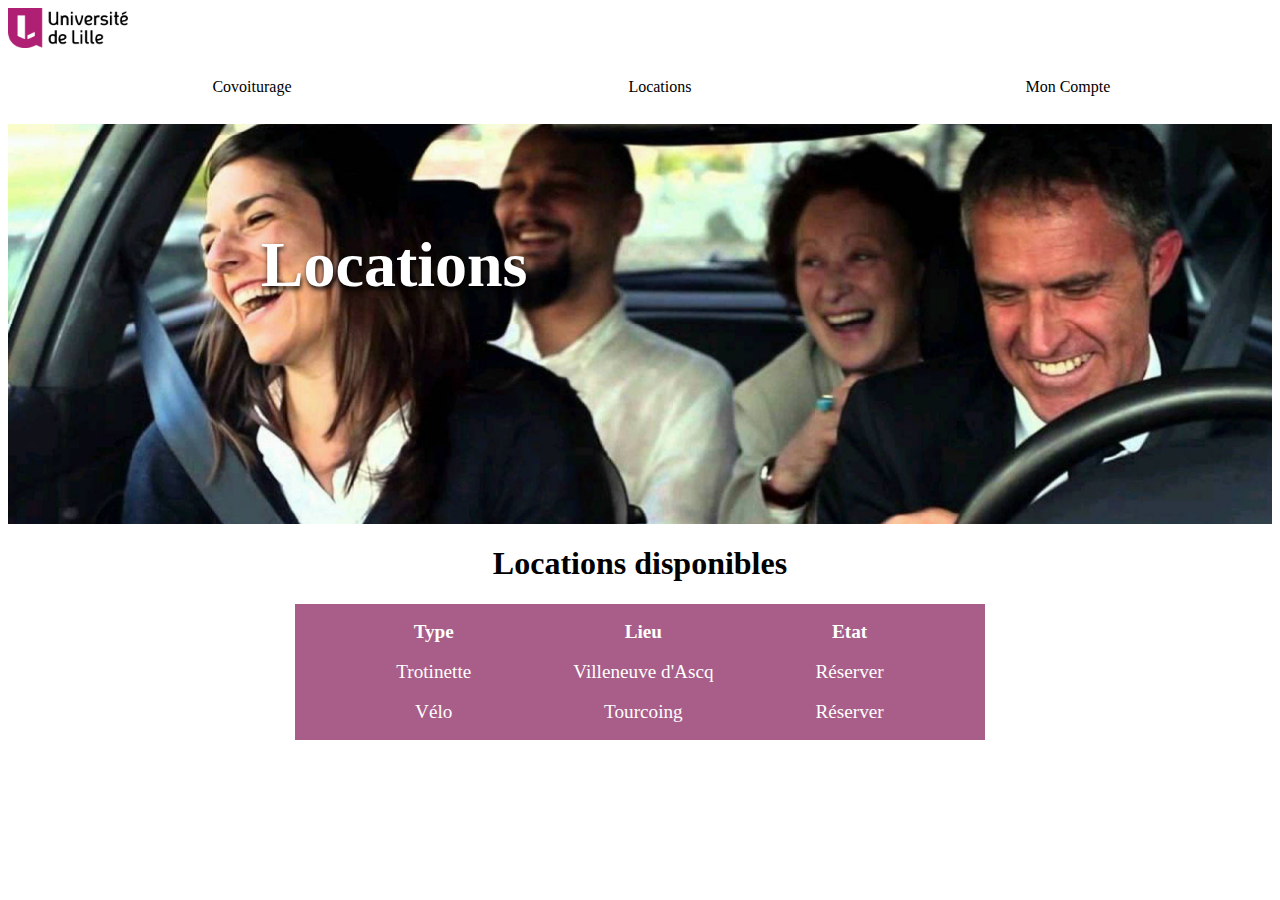
==== location.html @ a5b9e6ca "web" ====
<!DOCTYPE html>
<html lang="fr">
<head>
    <meta charset="UTF-8">
    <title>location</title>
    <link rel="stylesheet" href="css/style.css"/>
</head>
<body>
    <header>
        <img src="images/universite.png" alt="logo universite lille" style="width:120px;height:40px">
    </header>

    <nav>
        <ul>
            <li><a href="index.html">Covoiturage</a></li>
            <li><a href="location.html">Locations</a></li>
            <li><a href="compte.html">Mon Compte</a></li>
        </ul>
    </nav>

    
    <section class="slogan">
		<div class="background">
			<p class="texte_centrer"> Locations</p>
		</div>
	</section>

<trajetAccueil>
    <h1>Locations disponibles</h1>
    <table>
        <tr>
            <th>Type</th>
            <th>Lieu</th>
            <th>Etat</th>
        </tr>
        <tr>
            <td>Trotinette</td>
            <td>Villeneuve d'Ascq</td>
            <td>Réserver</td>
        </tr>

        <tr>
            <td>Vélo</td>
            <td>Tourcoing</td>
            <td>Réserver</td>
        </tr>
    </table>

</trajetAccueil>

<h1></h1>
</body>
</html>
---- css/style.css ----
div#logo{	/*DESACTIVER image d irectement sur html*/
    background-image: url(../images/universite.png);
    background-repeat: no-repeat;
    background-size: contain;
    width: 120px;
    height: 80px;
}


.background{
	background-image: url("../images/accueil.png");
	height: 400px;
	background-size: cover;
	position: relative;
}
/* Rectangle 2 */

position: absolute;
width: 1440px;
height: 468px;
left: 0px;
top: 0px;

background: rgba(124, 72, 164, 0.81);


nav{
    width: 100%;
    margin: 0 auto;
    background-color: white;
    position: sticky;
    top: 0px;
    z-index: 99999;
	font-weight: bold;
}

nav ul{
    list-style-type: none;
}

nav ul li{
    float: left;
    width: 33.33%;
    text-align: center;
    position: relative;
}

nav ul::after{
    content: "";
    display: table;
    clear: both;
}

nav a{
    display: block;
    text-decoration: none;
    color: black;
    border-bottom: 2px solid transparent;
    padding: 10px 0px;
}

nav a:hover{
    color: #ae2573;
    border-bottom: 2px solid #ae2573;
}

.texte_centrer {
	position: absolute;
	top: 10%;
	left: 20%;
	font-size: 4em;
	font-weight: bold;
	color: white;
	text-shadow: 1px 3px 5px black;
    text-align: center;
}

.boutonAnnonce {
    display: block;
    margin-left: auto;
    margin-right: auto;

	
border: 0;
line-height: 2.5;
padding: 0 20px;
font-size: 1rem;
text-align: center;
color: black;
text-shadow: 1px 1px 1px #000;
border-radius: 10px;
background-color: violet;

	
}
   
.boutonAnnonce:hover {
	background-color: #ae2573;
}
   
.boutonAnnonce:active {
	box-shadow: inset -2px -2px 3px rgba(255, 255, 255, .6),
				inset 2px 2px 3px rgba(0, 0, 0, .6);
}

trajetAccueil{
    text-align: center;
}


table{
    font-size: larger;
    color: white;
    margin: auto;
    background-color: #a85e88;
    border-spacing: 100px 1rem;
    width: auto;

    white-space: nowrap;
}

table, img{
    width: 35px;
	height: 58px;
}


div#user {
    width: 3px;
    height: 3px;
    max-width: 100%;
  }

  div.bordure-top {
    padding-top: 15px;
    border-left: 1px solid;
    border-right: 1px solid;
    background-image: url(borderh.gif);
    background-position: top;
    background-repeat: repeat-x;
  }
  div.bordure-bottom {
    padding: 0px 7px 15px 7px;
    background-image: url(borderh.gif);
    background-position: bottom;
    background-repeat: repeat-x;
  }




  form {
    /* Uniquement centrer le formulaire sur la page */
    margin: 0 auto;
    width: 400px;
    /* Encadré pour voir les limites du formulaire */
    padding: 1em;
    border: 1px solid #CCC;
    border-radius: 1em;
  }
  
  form div + div {
    margin-top: 1em;
  }
  
  label {
    /* Pour être sûrs que toutes les étiquettes ont même taille et sont correctement alignées */
    display: inline-block;
    width: 90px;
    text-align: right;
  }
  
  input, textarea {
    /* Pour s'assurer que tous les champs texte ont la même police.
       Par défaut, les textarea ont une police monospace */
    font: 1em sans-serif;
  
    /* Pour que tous les champs texte aient la même dimension */
    width: 200px;
    box-sizing: border-box;
  
    /* Pour harmoniser le look & feel des bordures des champs texte */
    border: 1px solid #999;
  }
  
  input:focus, textarea:focus {
    /* Pour souligner légèrement les éléments actifs */
    border-color: #000;
  }
  
  textarea {
    /* Pour aligner les champs texte multi‑ligne avec leur étiquette */
    vertical-align: top;
  
    /* Pour donner assez de place pour écrire du texte */
    height: 5em;
  }
  
  .button {
    /* Pour placer le bouton à la même position que les champs texte */
    padding-left: 90px; /* même taille que les étiquettes */
  }
  
  button {
    /* Cette marge supplémentaire représente grosso modo le même espace que celui
       entre les étiquettes et les champs texte */
    margin-left: .5em;
  }



/* Rectangle 1 = NAV*/

position: absolute;
width: 1440px;
height: 62px;
left: 0px;
top: 0px;

background: #D8D8D8;


/* Covoiturage */

position: absolute;
width: 169px;
height: 57px;
left: 487px;
top: 14px;

font-family: Roboto;
font-style: normal;
font-weight: normal;
font-size: 24px;
line-height: 28px;

color: #000000;



/* Locations */

position: absolute;
width: 106px;
height: 28px;
left: 833px;
top: 14px;

font-family: Roboto;
font-style: normal;
font-weight: normal;
font-size: 24px;
line-height: 28px;
text-align: center;

color: #000000;



/* Mon compte */

position: absolute;
width: 216px;
height: 59px;
left: 1215px;
top: 13px;

font-family: Roboto;
font-style: normal;
font-weight: normal;
font-size: 24px;
line-height: 28px;
text-align: center;

color: #000000;



/* image 2 */

position: absolute;
width: 115px;
height: 64px;
left: 14px;
top: -2px;

background: url(.png);


/* Ellipse 1 */

position: absolute;
width: 67px;
height: 67px;
left: 1104px;
top: 347px;

background: #C4C4C4;


/* Ellipse 2 */

position: absolute;
width: 67px;
height: 67px;
left: 261px;
top: 347px;

background: #C4C4C4;


/* Rectangle 3 */

position: absolute;
width: 844px;
height: 67px;
left: 294px;
top: 347px;

background: #C4C4C4;


/* Ellipse 3 */

position: absolute;
width: 67px;
height: 67px;
left: 1244px;
top: 566px;

background: #AD69CD;


/* Ellipse 4 */

position: absolute;
width: 67px;
height: 67px;
left: 129px;
top: 566px;

background: #AD69CD;


/* Rectangle 4 */

position: absolute;
width: 1116px;
height: 67px;
left: 162px;
top: 566px;

background: #AD69CD;


/* Ellipse 5 */

position: absolute;
width: 67px;
height: 67px;
left: 1244px;
top: 660px;

background: #AD69CD;


/* Ellipse 6 */

position: absolute;
width: 67px;
height: 67px;
left: 129px;
top: 660px;

background: #AD69CD;


/* Rectangle 5 */

position: absolute;
width: 1116px;
height: 67px;
left: 162px;
top: 660px;

background: #AD69CD;


/* Ellipse 7 */

position: absolute;
width: 67px;
height: 67px;
left: 1244px;
top: 754px;

background: #AD69CD;


/* Ellipse 8 */

position: absolute;
width: 67px;
height: 67px;
left: 129px;
top: 754px;

background: #AD69CD;


/* Rectangle 6 */

position: absolute;
width: 1116px;
height: 67px;
left: 162px;
top: 754px;

background: #AD69CD;


/* Ellipse 9 */

position: absolute;
width: 67px;
height: 67px;
left: 1244px;
top: 841px;

background: #AD69CD;


/* Ellipse 10 */

position: absolute;
width: 67px;
height: 67px;
left: 129px;
top: 841px;

background: #AD69CD;


/* Rectangle 7 */

position: absolute;
width: 1116px;
height: 67px;
left: 162px;
top: 841px;

background: #AD69CD;


/* Ellipse 11 */

position: absolute;
width: 67px;
height: 67px;
left: 1244px;
top: 928px;

background: #AD69CD;


/* Ellipse 12 */

position: absolute;
width: 67px;
height: 67px;
left: 129px;
top: 928px;

background: #AD69CD;


/* Rectangle 8 */

position: absolute;
width: 1116px;
height: 67px;
left: 162px;
top: 928px;

background: #AD69CD;


/* Trajets disponibles */

position: absolute;
width: 438px;
height: 60px;
left: 501px;
top: 487px;

font-family: Raleway;
font-style: normal;
font-weight: bold;
font-size: 48px;
line-height: 56px;

color: #000000;



/* Départ : */

position: absolute;
width: 154px;
height: 42px;
left: 235px;
top: 370px;

font-family: Roboto;
font-style: normal;
font-weight: normal;
font-size: 18px;
line-height: 21px;
text-align: center;

color: #000000;



/* Line 1 */

position: absolute;
width: 67px;
height: 0px;
left: 519px;
top: 345px;

border: 1px solid #000000;
transform: rotate(90deg);


/* Line 2 */

position: absolute;
width: 67px;
height: 0px;
left: 787px;
top: 347px;

border: 1px solid #000000;
transform: rotate(90deg);


/* Arrivé : */

position: absolute;
width: 154px;
height: 42px;
left: 495px;
top: 370px;

font-family: Roboto;
font-style: normal;
font-weight: normal;
font-size: 18px;
line-height: 21px;
text-align: center;

color: #000000;



/* Rectangle 9 */

position: absolute;
width: 148px;
height: 48px;
left: 809px;
top: 357px;

background: #C4C4C4;
border: 1px solid #000000;
box-sizing: border-box;


/* Rectangle 10 */

position: absolute;
width: 81px;
height: 48px;
left: 987px;
top: 357px;

background: #C4C4C4;
border: 1px solid #000000;
box-sizing: border-box;


/* Date */

position: absolute;
width: 103px;
height: 25px;
left: 833px;
top: 345px;

font-family: Roboto;
font-style: normal;
font-weight: normal;
font-size: 18px;
line-height: 21px;
text-align: center;

color: #000000;



/* Heure */

position: absolute;
width: 62px;
height: 20px;
left: 997px;
top: 346px;

font-family: Roboto;
font-style: normal;
font-weight: normal;
font-size: 18px;
line-height: 21px;
text-align: center;

color: #000000;



/* Rectangle 11 */

position: absolute;
width: 151px;
height: 50px;
left: 353px;
top: 355px;

background: #C4C4C4;
border: 1px solid #000000;
box-sizing: border-box;


/* Rectangle 12 */

position: absolute;
width: 151px;
height: 50px;
left: 614px;
top: 356px;

background: #C4C4C4;
border: 1px solid #000000;
box-sizing: border-box;


/* image 4 */

position: absolute;
width: 39px;
height: 58px;
left: 196px;
top: 571px;

background: url(.png);


/* image 5 */

position: absolute;
width: 39px;
height: 58px;
left: 196px;
top: 665px;

background: url(.png);


/* image 6 */

position: absolute;
width: 39px;
height: 58px;
left: 196px;
top: 759px;

background: url(.png);


/* image 7 */

position: absolute;
width: 39px;
height: 58px;
left: 196px;
top: 846px;

background: url(.png);


/* image 8 */

position: absolute;
width: 39px;
height: 58px;
left: 196px;
top: 933px;

background: url(.png);


/* Villeneuve d’ascq - Tourcoing */

position: absolute;
width: 344px;
height: 30px;
left: 265px;
top: 585px;

font-family: Roboto;
font-style: normal;
font-weight: normal;
font-size: 24px;
line-height: 28px;
text-align: center;

color: #FFFFFF;



/* Villeneuve d’ascq - Tourcoing */

position: absolute;
width: 344px;
height: 30px;
left: 265px;
top: 679px;

font-family: Roboto;
font-style: normal;
font-weight: normal;
font-size: 24px;
line-height: 28px;
text-align: center;

color: #FFFFFF;



/* Villeneuve d’ascq - Tourcoing */

position: absolute;
width: 344px;
height: 30px;
left: 265px;
top: 773px;

font-family: Roboto;
font-style: normal;
font-weight: normal;
font-size: 24px;
line-height: 28px;
text-align: center;

color: #FFFFFF;



/* Villeneuve d’ascq - Tourcoing */

position: absolute;
width: 344px;
height: 30px;
left: 265px;
top: 860px;

font-family: Roboto;
font-style: normal;
font-weight: normal;
font-size: 24px;
line-height: 28px;
text-align: center;

color: #FFFFFF;



/* Villeneuve d’ascq - Tourcoing */

position: absolute;
width: 344px;
height: 30px;
left: 265px;
top: 947px;

font-family: Roboto;
font-style: normal;
font-weight: normal;
font-size: 24px;
line-height: 28px;
text-align: center;

color: #FFFFFF;



/* Ellipse 13 */

position: absolute;
width: 55px;
height: 55px;
left: 1019px;
top: 572px;

background: #30B900;


/* Ellipse 14 */

position: absolute;
width: 55px;
height: 55px;
left: 1187px;
top: 572px;

background: #30B900;


/* Rectangle 13 */

position: absolute;
width: 169px;
height: 55px;
left: 1046px;
top: 572px;

background: #30B900;


/* Réserver */

position: absolute;
width: 169px;
height: 43px;
left: 1047px;
top: 578px;

font-family: Raleway;
font-style: normal;
font-weight: normal;
font-size: 36px;
line-height: 42px;
/* identical to box height */
text-align: center;

color: #FFFFFF;



/* Ellipse 15 */

position: absolute;
width: 55px;
height: 55px;
left: 1019px;
top: 666px;

background: #30B900;


/* Ellipse 16 */

position: absolute;
width: 55px;
height: 55px;
left: 1187px;
top: 666px;

background: #30B900;


/* Rectangle 14 */

position: absolute;
width: 169px;
height: 55px;
left: 1046px;
top: 666px;

background: #30B900;


/* Réserver */

position: absolute;
width: 169px;
height: 43px;
left: 1047px;
top: 672px;

font-family: Raleway;
font-style: normal;
font-weight: normal;
font-size: 36px;
line-height: 42px;
/* identical to box height */
text-align: center;

color: #FFFFFF;



/* Ellipse 17 */

position: absolute;
width: 55px;
height: 55px;
left: 1021px;
top: 760px;

background: #30B900;


/* Ellipse 18 */

position: absolute;
width: 55px;
height: 55px;
left: 1189px;
top: 760px;

background: #30B900;


/* Rectangle 15 */

position: absolute;
width: 169px;
height: 55px;
left: 1048px;
top: 760px;

background: #30B900;


/* Réserver */

position: absolute;
width: 169px;
height: 43px;
left: 1049px;
top: 766px;

font-family: Raleway;
font-style: normal;
font-weight: normal;
font-size: 36px;
line-height: 42px;
/* identical to box height */
text-align: center;

color: #FFFFFF;



/* Ellipse 19 */

position: absolute;
width: 55px;
height: 55px;
left: 1022px;
top: 847px;

background: #30B900;


/* Ellipse 20 */

position: absolute;
width: 55px;
height: 55px;
left: 1190px;
top: 847px;

background: #30B900;


/* Rectangle 16 */

position: absolute;
width: 169px;
height: 55px;
left: 1049px;
top: 847px;

background: #30B900;


/* Réserver */

position: absolute;
width: 169px;
height: 43px;
left: 1050px;
top: 853px;

font-family: Raleway;
font-style: normal;
font-weight: normal;
font-size: 36px;
line-height: 42px;
/* identical to box height */
text-align: center;

color: #FFFFFF;



/* Ellipse 21 */

position: absolute;
width: 55px;
height: 55px;
left: 1019px;
top: 935px;

background: #30B900;


/* Ellipse 22 */

position: absolute;
width: 55px;
height: 55px;
left: 1187px;
top: 935px;

background: #30B900;


/* Rectangle 17 */

position: absolute;
width: 169px;
height: 55px;
left: 1046px;
top: 935px;

background: #30B900;


/* Réserver */

position: absolute;
width: 169px;
height: 43px;
left: 1047px;
top: 941px;

font-family: Raleway;
font-style: normal;
font-weight: normal;
font-size: 36px;
line-height: 42px;
/* identical to box height */
text-align: center;

color: #FFFFFF;



/* Rectangle 18 */

position: absolute;
width: 64px;
height: 48px;
left: 1083px;
top: 357px;

background: #C4C4C4;
border: 1px solid #000000;
box-sizing: border-box;


/* Prix */

position: absolute;
width: 62px;
height: 20px;
left: 1085px;
top: 345px;

font-family: Roboto;
font-style: normal;
font-weight: normal;
font-size: 18px;
line-height: 21px;
text-align: center;

color: #000000;



/* Ellipse 23 */

position: absolute;
width: 97px;
height: 97px;
left: 1188px;
top: 333px;

background: #C4C4C4;


/* image 9 */

position: absolute;
width: 70px;
height: 65px;
left: 1200px;
top: 349px;

background: url(.png);


/* Rectangle 19 */

position: absolute;
width: 330px;
height: 54px;
left: 1089px;
top: 86px;

background: #01BF2B;


/* Déposer une annonce */

position: absolute;
width: 232px;
height: 30px;
left: 1165px;
top: 97px;

font-family: Roboto;
font-style: normal;
font-weight: normal;
font-size: 24px;
line-height: 28px;
text-align: center;

color: #FFFFFF;



/* image 10 */

position: absolute;
width: 55px;
height: 49px;
left: 1100px;
top: 89px;

background: url(.png);


/* 100% convivialité + d’économie - de CO2 */

position: absolute;
width: 508px;
height: 217px;
left: 466px;
top: 80px;

font-family: Raleway;
font-style: normal;
font-weight: normal;
font-size: 64px;
line-height: 75px;
text-align: center;

color: #FFFFFF;
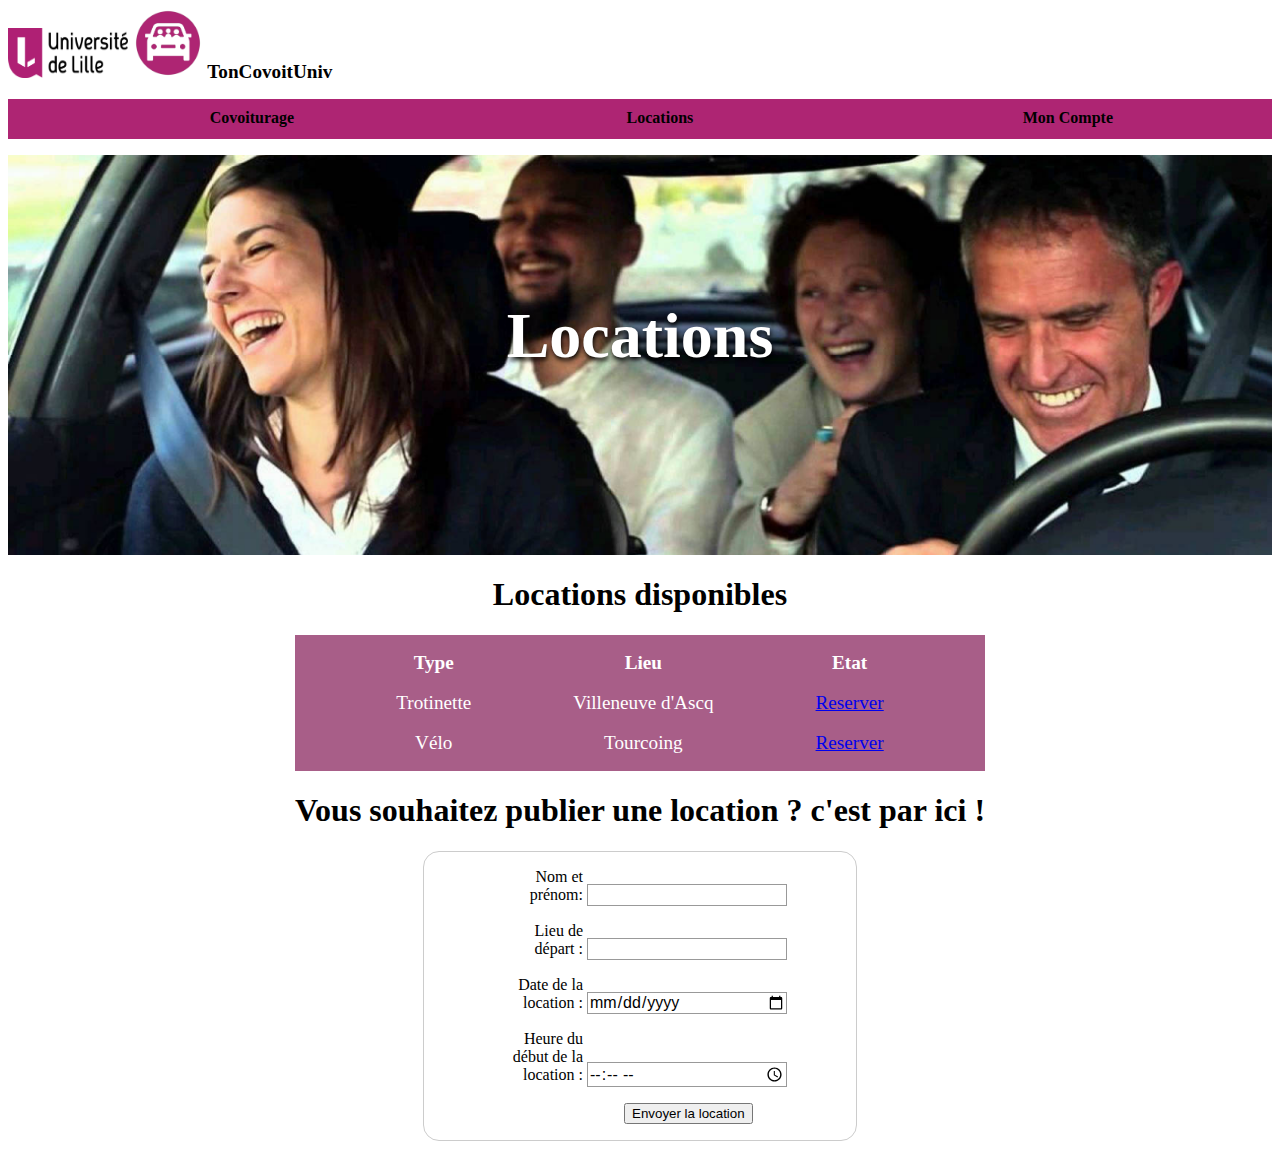
==== commit fba67b5e: "bonne version" ====
--- a/location.html
+++ b/location.html
@@ -2,12 +2,17 @@
 <html lang="fr">
 <head>
     <meta charset="UTF-8">
-    <title>location</title>
+    <title>Location TonCovoitUniv</title>
     <link rel="stylesheet" href="css/style.css"/>
 </head>
 <body>
     <header>
-        <img src="images/universite.png" alt="logo universite lille" style="width:120px;height:40px">
+        <a href="https://www.univ-lille.fr/"><img src="images/universite.png" alt="logo universite lille" style="width:120px;height:50px"></a>
+
+        <a href="index.html"><img src="images/covoiturage-gris.png" alt="logo universite lille" style="width:70px;height:70px"></a>
+        TonCovoitUniv
+        
+
     </header>
 
     <nav>
@@ -36,15 +41,43 @@
         <tr>
             <td>Trotinette</td>
             <td>Villeneuve d'Ascq</td>
-            <td>Réserver</td>
+            <td><a href="locationConfirme.html">Reserver</a></td>
         </tr>
 
         <tr>
             <td>Vélo</td>
             <td>Tourcoing</td>
-            <td>Réserver</td>
+            <td><a href="locationConfirme.html">Reserver</a></td>
         </tr>
     </table>
+
+    <section id="publier" title="publier">
+        <h1>Vous souhaitez publier une location ? c'est par ici !</h1>
+
+        <form action="trajetSend.html" method="post">
+            <div>
+                <label for="name">Nom et prénom:</label>
+                <input type="text" id="name" name="user_name">
+            </div>
+            <div>
+                <label for="mail">Lieu de départ : </label>
+                <input type="text" id="depart" name="depart">
+            </div>
+            <div>
+                <label for="mail">Date de la location : </label>
+                <input type="date" id="date" name="date">
+            </div>
+            <div>
+                <label for="mail">Heure du début de la location : </label>
+                <input type="time" id="date" name="date">
+            </div>
+            <div class="button">
+                <button type="submit">Envoyer la location</button>
+            </div>
+        </form>
+
+</section>
+
 
 </trajetAccueil>
 
--- a/css/style.css
+++ b/css/style.css
@@ -7,11 +7,13 @@
 }
 
 
+
 .background{
 	background-image: url("../images/accueil.png");
 	height: 400px;
 	background-size: cover;
 	position: relative;
+  
 }
 /* Rectangle 2 */
 
@@ -24,14 +26,24 @@
 background: rgba(124, 72, 164, 0.81);
 
 
+body{
+  background-color: #ae2573;
+}
+
+body>header{
+  font-size: larger;
+  font-weight: bold;
+}
+
 nav{
     width: 100%;
     margin: 0 auto;
-    background-color: white;
+    background-color: #ae2573;
     position: sticky;
     top: 0px;
     z-index: 99999;
 	font-weight: bold;
+  
 }
 
 nav ul{
@@ -60,14 +72,15 @@
 }
 
 nav a:hover{
-    color: #ae2573;
+    color: #c2aeb9;
     border-bottom: 2px solid #ae2573;
 }
 
 .texte_centrer {
 	position: absolute;
-	top: 10%;
-	left: 20%;
+	top: 20%;
+	left: 10%;
+  right: 10%;
 	font-size: 4em;
 	font-weight: bold;
 	color: white;
@@ -119,10 +132,7 @@
     white-space: nowrap;
 }
 
-table, img{
-    width: 35px;
-	height: 58px;
-}
+
 
 
 div#user {
@@ -200,6 +210,8 @@
     /* Pour placer le bouton à la même position que les champs texte */
     padding-left: 90px; /* même taille que les étiquettes */
   }
+
+
   
   button {
     /* Cette marge supplémentaire représente grosso modo le même espace que celui
@@ -208,6 +220,19 @@
   }
 
 
+footer{
+  text-align: justify;
+  text-align-last: center;
+  background-color: #353b52;
+  color: #d9dade;
+}
+
+footer> p{
+  margin-right: 6%;
+  margin-left: 6%;
+
+}
+
 
 /* Rectangle 1 = NAV*/
 
